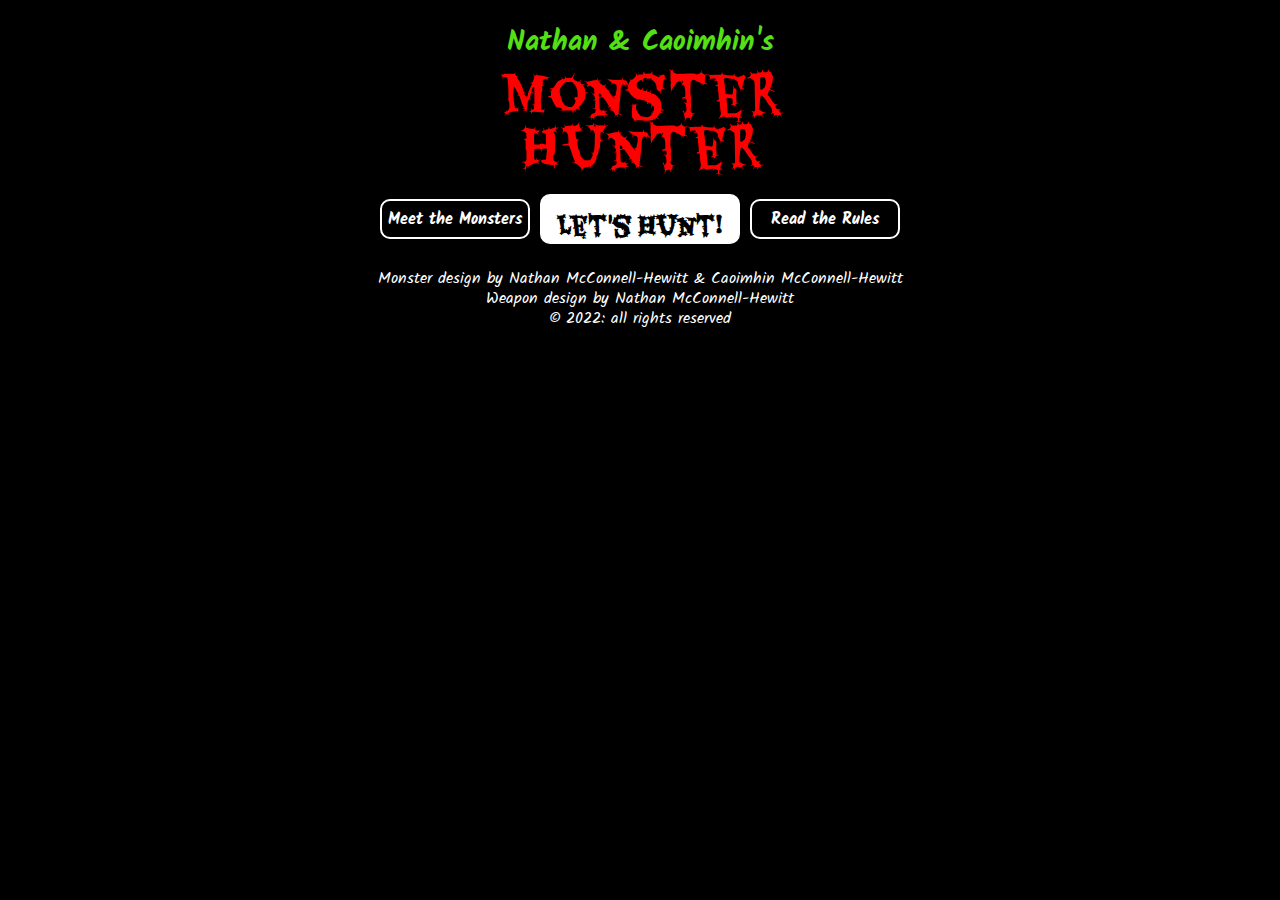
==== index.html @ 5e27a38e "Add styles for smaller screens" ====
<!DOCTYPE html>
<html lang="en">

<head>
    <meta charset="UTF-8">
    <meta http-equiv="X-UA-Compatible" content="IE=edge">
    <meta name="viewport" content="width=device-width, initial-scale=1.0">
    <meta name="description"
        content="Monster Hunter, a monster hunting game for kids, with monsters and weapons designed by kids">
    <meta name="keywords" content="monster, monsters, hunt, hunter, game, kids game, childrens game">
    <link rel="stylesheet" href="assets/css/style.css">
    <title>Monster Hunter</title>
</head>

<body>
    <!-- landing header -->
    <header id="landing-header" class="header">
        <h3>Nathan &amp; Caoimhin's</h3>
        <h1>Monster</h1>
        <h1>Hunter</h1>
    </header>

    <main>
        <!-- landing buttons -->
        <nav id="landing-btns">
            <button id="monsters-btn" class="btn">Meet the Monsters</button>
            <a href="game.html">
                <button class="btn start-btn">Let's Hunt!</button>
            </a>
            <button id="rules-btn" class="btn">Read the Rules</button>
        </nav>

        <!-- meet the monsters section -->
        <div id="monster-gallery" class="mutable-element" style="display: none;">
            <!-- gallery of level 1 monsters -->
            <h3>Level 1 (Novice) Monsters</h3>
            <div class="monster-gallery-div"></div>
            <!-- gallery of level 2 monsters -->
            <h3>Level 2 (Intermediate) Monsters</h3>
            <div class="monster-gallery-div"></div>
            <!-- gallery of level 3 monsters -->
            <h3>Level 3 (BOSS) Monsters</h3>
            <div class="monster-gallery-div"></div>
            <a href="index.html">
                <button id="hide-monsters" class="btn">Hide Monsters</button>
            </a>
        </div>

        <!-- game rules -->
        <div id="rules" class="mutable-element" style="display: none;">
            <h2>Game Rules</h2>
            <ul>
                <li>
                    The aim of the game is to hunt monsters with the weapons at your disposal.
                </li>
                <li>
                    You will have a choice of 10 different weapons:
                    <div class="rules-weapon-img">
                        <img src="assets/images/dagger.jpg" alt="Drawing of a dagger by Nathan">
                        <img src="assets/images/sword.jpg" alt="Drawing of a sword by Nathan">
                        <img src="assets/images/axe.jpg" alt="Drawing of an axe by Nathan">
                        <img src="assets/images/bow_arrow.jpg" alt="Drawing of a bow and arrow by Nathan">
                        <img src="assets/images/ice_arrow.jpg" alt="Drawing of an ice-tipped arrow by Nathan">
                    </div>
                    <ol>
                        <li>1. A Dagger</li>
                        <li>2. A Sword</li>
                        <li>3. An Axe</li>
                        <li>4. A Bow &amp; Arrow</li>
                        <li>5. An Ice-Tipped Arrow</li>
                        <li>6. A Poisoned Blade</li>
                        <li>7. A Flame Axe</li>
                        <li>8. A Pistol</li>
                        <li>9. A Sub-Machine Gun</li>
                        <li>10. A Shotgun</li>
                    </ol>
                    <div class="rules-weapon-img">
                        <img src="assets/images/poison_blade.jpg" alt="Drawing of a poisoned blade by Nathan">
                        <img src="assets/images/flame_axe.jpg" alt="Drawing of a flame axe by Nathan">
                        <img src="assets/images/pistol.jpg" alt="Drawing of a pistol by Nathan">
                        <img src="assets/images/smg.jpg" alt="Drawing of a sub-machine gun by Nathan">
                        <img src="assets/images/shotgun.jpg" alt="Drawing of a shotgun by Nathan">
                    </div>
                </li>
                <li>
                    You may only choose one weapon at a time.
                </li>
                <li>
                    There are 3 levels.
                </li>
                <li>
                    One monster will be selected at random for each level.
                </li>
                <li>
                    Level 1 (novice) monsters can only be affected by 3 of the 10 weapons.
                </li>
                <li>
                    Level 2 (intermediate) monsters can only be affected by 2 of the 10 weapons.
                </li>
                <li>
                    Level 3 (BOSS) monsters can only be affected by 1 of the 10 weapons.
                </li>
                <li>
                    You will have just 3 chances to choose the right weapon!
                </li>
                <li>
                    You may abandon the hunt at any time, on any level, by either quitting or finding a new monster.
                </li>
                <li>
                    If you move on to a new monster, your number of available attacks will reset but your current level will not.
                </li>
            </ul>
            <h2>Good Hunting!</h2>
            <a href="index.html">
                <button id="hide-rules" class="btn">Hide Rules</button>
            </a>
        </div>

    </main>

    <footer id="footer">
        <p>Monster design by Nathan McConnell-Hewitt &amp; Caoimhin McConnell-Hewitt</p>
        <p>Weapon design by Nathan McConnell-Hewitt</p>
        <p>&copy; 2022: all rights reserved</p>
    </footer>

    <script src="assets/js/script.js"></script>
</body>

</html>
---- assets/css/style.css ----
/* Google Fonts */
@import url('https://fonts.googleapis.com/css2?family=Eater&family=Kalam:wght@400;700&display=swap');

/* Global styles */

* {
    margin: 0;
    padding: 0;
    border: none;
    box-sizing: border-box;
}

body {
    background: #000;
    font-family: 'Kalam', cursive;
    font-size: 1.25rem;
    color: #fff;
}

header {
    text-align: center;
    margin: 20px 10px;
}

h1 {
    font-family: 'Eater', cursive;
}

a {
    text-decoration: none;
}

footer {
    text-align: center;
    margin: 20px 10px;
    font-size: 1rem;
    line-height: 20px;
}

/* generic button styles */

.btn {
    width: 150px;
    height: 40px;
    margin: 5px;
    padding: 5px;
    background: #000;
    border: 2px solid #fff;
    border-radius: 10px;
    font-family: 'Kalam', cursive;
    font-size: 1.125rem;
    font-size: 1rem;
    font-weight: 700;
    color: #fff;
}

.btn:hover {
    cursor: pointer;
}

.start-btn {
    width: 200px;
    height: 50px;
    background: #fff;
    font-family: 'Eater', cursive;
    font-size: 1.5rem;
    color: #000;
}

/* landing area styles */

#landing-header h1 {
    font-size: 3.25rem;
    color: #ff0000;
    font-weight: 400;
    line-height: 100%;
}

#landing-header h3 {
    font-size: 1.75rem;
    color: #54E014;
}

/* landing area buttons */

#landing-btns {
    display: flex;
    justify-content: center;
    align-items: center;
}

#monsters-btn, #rules-btn {
    font-size: 1rem;
}

/* meet the monsters section */

#monster-gallery {
    margin: 20px;
    text-align: center;
    display: flex;
    flex-direction: column;
    align-items: center;
}

#monster-gallery h3 {
    margin-top: 20px;
}

.monster-gallery-div {
    margin-bottom: 20px;
    display: flex;
    justify-content: space-evenly;
    align-items: flex-start;
    flex-wrap: wrap;
}

.monster-image {
    margin: 2.5px;
    padding: 5px;
}

.monster-image figcaption {
    padding: 5px;
    font-family: 'Eater', cursive;
    font-size: 1rem;
}

.monster-image img {
    height: 150px;
}

/* rules section */

#rules {
    margin: 30px;
    font-size: 1rem;
    display: flex;
    flex-direction: column;
    align-items: center;
}

#rules ul, #rules ol {
    list-style: none;
    text-align: center;
}

#rules li:not(#rules ol li) {
    padding: 5px;
    margin: 5px;
}

#rules ol li {
    padding: 2.5px;
}

.rules-weapon-img {
    width: 100%;
    display: flex;
    justify-content: center;
    flex-wrap: wrap;
}

.rules-weapon-img img {
    height: 75px;
    margin: 2.5px;
}

#rules h2:last-of-type {
    margin-bottom: 20px;
}

/* main game section */

#game-header h2 {
    font-family: 'Eater', cursive;
    color: #ff0000;
    font-weight: 400;
    line-height: 100%;
}

#game-header h4 {
    color: #54E014;
}

#game-landing {
    display: flex;
    flex-direction: column;
    align-items: center;
}

/* start, restart, next level and quit buttons */

.arena-btns {
    display: flex;
    justify-content: center;
    align-items: center;
}

#game-start {
    width: 300px;
    height: 50px;
}

#go-back {
    margin-top: 20px;
    height: 30px;
    display: block;
}

#next-level-btn {
    width: 200px;
    height: 50px;
    background: #fff;
    font-family: 'Eater', cursive;
    font-size: 1.5rem;
    color: #000;
}

/* scores */

#score-area {
    margin: 5px 20px;
    display: flex;
    justify-content: space-between;
}

.scores {
    font-family: 'Eater', cursive;
    font-weight: 400;
}

#level, #attacks {
    font-family: 'Kalam', cursive;
    font-size: 2rem;
    font-weight: 700;
}

#level {
    color: #54E014;
}

#attacks {
    color: #ff0000;
}

/* game message section */

#arena-message {
    margin: 5px 20px;
    display: flex;
    justify-content: center;
    text-align: center;
    font-size: 1.5rem;
}

.monster-name-style {
    font-family: 'Eater', cursive;
}

.weapon-name-style {
    text-transform: uppercase;
    font-weight: 700;
}

/* arena */

.arena-box {
    display: flex;
    flex-direction: column;
    align-items: center;
}

/* monster details */

#active-monster-img {
    margin: 10px 0;
    width: 300px;
    height: 320px;
    display: flex;
    justify-content: center;
    align-items: center;
}

#active-monster-img img {
    width: 150px;
}

/* weapons buttons */

#choose-weapon-btn {
    width: 300px;
    font-family: 'Eater', cursive;
    font-size: 1.25rem;
    background: #fff;
    color: #000;
}

.weapon {
    margin: 2.5px 10px;
    width: 300px;
    height: 60px;
    display: flex;
    justify-content: space-between;
    align-items: center;
}

.weapon p {
    width: 250px;
    font-size: 1.25rem;
    text-align: center;
}

.weapon img {
    width: 50px;
    justify-self: flex-end;
}

/* win / lose image section */

#win-lose-img {
    margin: 5px 10px;
    display: flex;
    justify-content: center;
}

#win-lose-img img {
    width: 300px;
}





/* media queries */

/* for screens less than 640 pixels wide */
@media screen and (max-width: 639px) {
    
    /* buttons */
    #landing-btns, .arena-btns {
        flex-direction: column;
    }
    
    /* rules section */
    .rules-weapon-img img {
        height: 42.5px;
    }

    /* main game section */

    .scores {
        font-size: 1rem;
    }

    #level, #attacks {
        font-size: 1.5rem;
    }

    /* footer */
    footer {
        font-size: 0.75rem;
    }
}
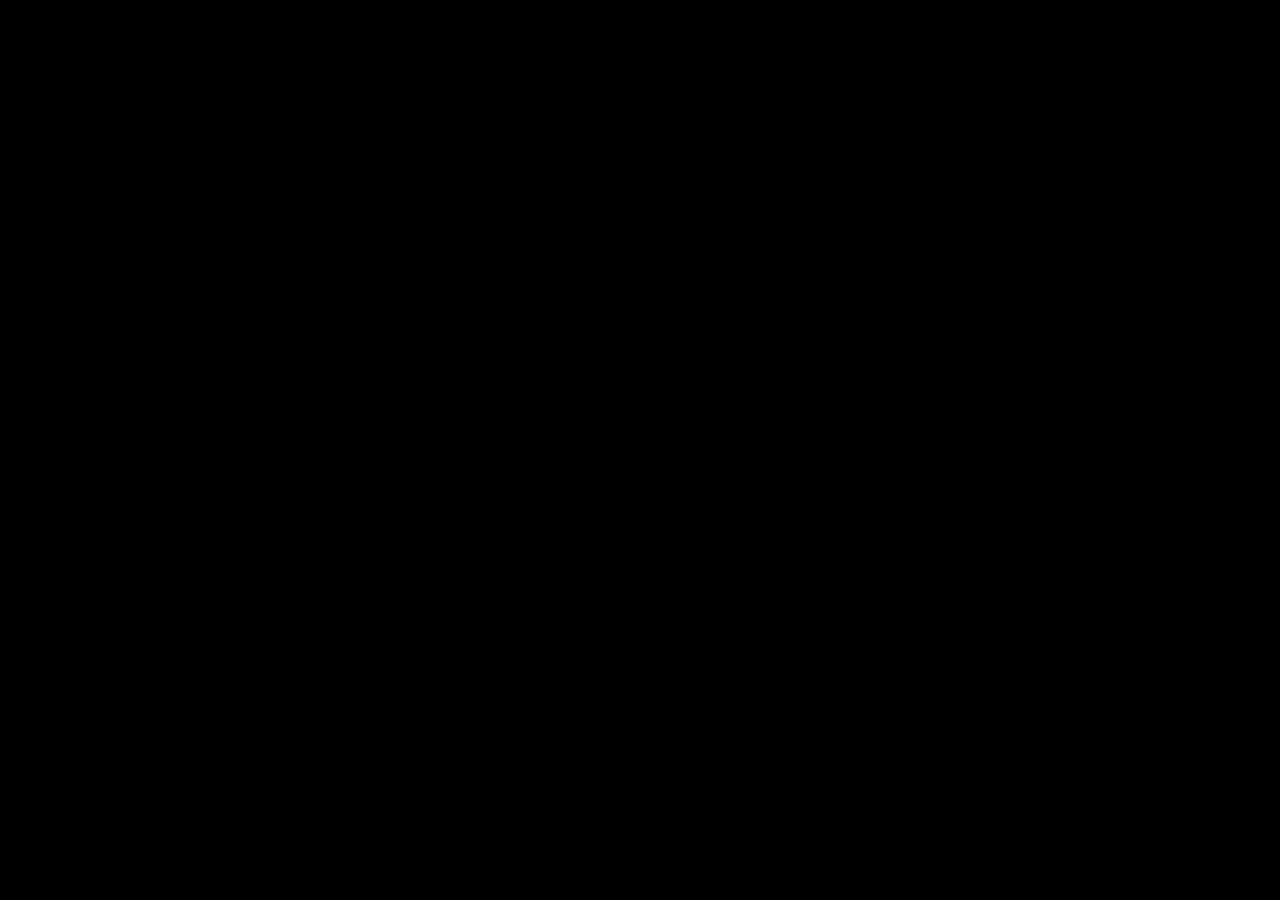
==== commit 389cc5a6: "Add keyframes animations and tidy up code" ====
--- a/index.html
+++ b/index.html
@@ -13,6 +13,7 @@
 </head>
 
 <body>
+
     <!-- landing header -->
     <header id="landing-header" class="header">
         <h3>Nathan &amp; Caoimhin's</h3>
@@ -21,6 +22,7 @@
     </header>
 
     <main>
+
         <!-- landing buttons -->
         <nav id="landing-btns">
             <button id="monsters-btn" class="btn">Meet the Monsters</button>
@@ -125,6 +127,7 @@
     </footer>
 
     <script src="assets/js/script.js"></script>
+    
 </body>
 
 </html>--- a/assets/css/style.css
+++ b/assets/css/style.css
@@ -15,6 +15,11 @@
     font-family: 'Kalam', cursive;
     font-size: 1.25rem;
     color: #fff;
+    opacity: 0;
+    animation-name: fade-in;
+    animation-duration: 0.5s;
+    animation-fill-mode: forwards;
+    animation-delay: 20ms;
 }
 
 header {
@@ -32,9 +37,17 @@
 
 footer {
     text-align: center;
-    margin: 20px 10px;
+    margin: 150px 20px 10px;
     font-size: 1rem;
     line-height: 20px;
+}
+
+.mutable .mutable-elements {
+    opacity: 0;
+    animation-name: fade-in;
+    animation-duration: 1s;
+    animation-fill-mode: forwards;
+    animation-delay: 1s;
 }
 
 /* generic button styles */
@@ -49,13 +62,16 @@
     border-radius: 10px;
     font-family: 'Kalam', cursive;
     font-size: 1.125rem;
-    font-size: 1rem;
     font-weight: 700;
     color: #fff;
+    line-height: 100%;
 }
 
 .btn:hover {
     cursor: pointer;
+    transform: translateY(-5px);
+    box-shadow: 0 5px 5px -1px;
+    transition: all 0.25s ;
 }
 
 .start-btn {
@@ -65,6 +81,14 @@
     font-family: 'Eater', cursive;
     font-size: 1.5rem;
     color: #000;
+}
+
+.start-btn:hover {
+    border: 2px solid #4b4645;
+    color: #4b4645;
+    transform: translateY(-2.5px);
+    box-shadow: 0 5px 5px -1px;
+    transition: all 0.25s ;
 }
 
 /* landing area styles */
@@ -101,6 +125,11 @@
     display: flex;
     flex-direction: column;
     align-items: center;
+    opacity: 0;
+    animation-name: fade-in;
+    animation-duration: 1s;
+    animation-fill-mode: forwards;
+    animation-delay: 1s;
 }
 
 #monster-gallery h3 {
@@ -138,6 +167,11 @@
     display: flex;
     flex-direction: column;
     align-items: center;
+    opacity: 0;
+    animation-name: fade-in;
+    animation-duration: 0.5s;
+    animation-fill-mode: forwards;
+    animation-delay: 20ms;
 }
 
 #rules ul, #rules ol {
@@ -187,6 +221,14 @@
     display: flex;
     flex-direction: column;
     align-items: center;
+}
+
+#game-main {
+    opacity: 0;
+    animation-name: fade-in;
+    animation-duration: 0.5s;
+    animation-fill-mode: forwards;
+    animation-delay: 20ms;
 }
 
 /* start, restart, next level and quit buttons */
@@ -215,6 +257,19 @@
     font-family: 'Eater', cursive;
     font-size: 1.5rem;
     color: #000;
+    opacity: 0;
+    animation-name: fade-in;
+    animation-duration: 0.5s;
+    animation-fill-mode: forwards;
+    animation-delay: 20ms;
+}
+
+#next-level-btn:hover {
+    border: 2px solid #4b4645;
+    color: #4b4645;
+    transform: translateY(-2.5px);
+    box-shadow: 0 5px 5px -1px;
+    transition: all 0.25s ;
 }
 
 /* scores */
@@ -271,7 +326,7 @@
     align-items: center;
 }
 
-/* monster details */
+/* active monster image */
 
 #active-monster-img {
     margin: 10px 0;
@@ -284,6 +339,11 @@
 
 #active-monster-img img {
     width: 150px;
+    opacity: 0;
+    animation-name: fade-in;
+    animation-duration: 0.5s;
+    animation-fill-mode: forwards;
+    animation-delay: 20ms;
 }
 
 /* weapons buttons */
@@ -294,6 +354,27 @@
     font-size: 1.25rem;
     background: #fff;
     color: #000;
+    opacity: 0;
+    animation-name: fade-in;
+    animation-duration: 0.5s;
+    animation-fill-mode: forwards;
+    animation-delay: 20ms;
+}
+
+#choose-weapon-btn:hover {
+    border: 2px solid #4b4645;
+    color: #4b4645;
+    transform: translateY(-2.5px);
+    box-shadow: 0 5px 5px -1px;
+    transition: all 0.25s ;
+}
+
+#weapons-list {
+    opacity: 0;
+    animation-name: fade-in;
+    animation-duration: 1s;
+    animation-fill-mode: forwards;
+    animation-delay: 0.5ms;
 }
 
 .weapon {
@@ -303,6 +384,10 @@
     display: flex;
     justify-content: space-between;
     align-items: center;
+    animation-name: roll-down;
+    animation-duration: 0.25s;
+    animation-fill-mode: forwards;
+    animation-delay: 1ms;
 }
 
 .weapon p {
@@ -322,15 +407,39 @@
     margin: 5px 10px;
     display: flex;
     justify-content: center;
+    opacity: 0;
+    animation-name: fade-in;
+    animation-duration: 1s;
+    animation-fill-mode: forwards;
+    animation-delay: 0.25s;
 }
 
 #win-lose-img img {
     width: 300px;
 }
 
-
-
-
+/* animations keyframes */
+
+@keyframes fade-in {
+    from {
+        opacity: 0;
+    }
+
+    to {
+        opacity: 1;
+    }
+    
+}
+
+@keyframes roll-down {
+    from {
+        height: 0;
+    }
+
+    to {
+        height: 60px;
+    }
+}
 
 /* media queries */
 
@@ -341,7 +450,7 @@
     #landing-btns, .arena-btns {
         flex-direction: column;
     }
-    
+
     /* rules section */
     .rules-weapon-img img {
         height: 42.5px;
@@ -361,6 +470,4 @@
     footer {
         font-size: 0.75rem;
     }
-}
-
-
+}